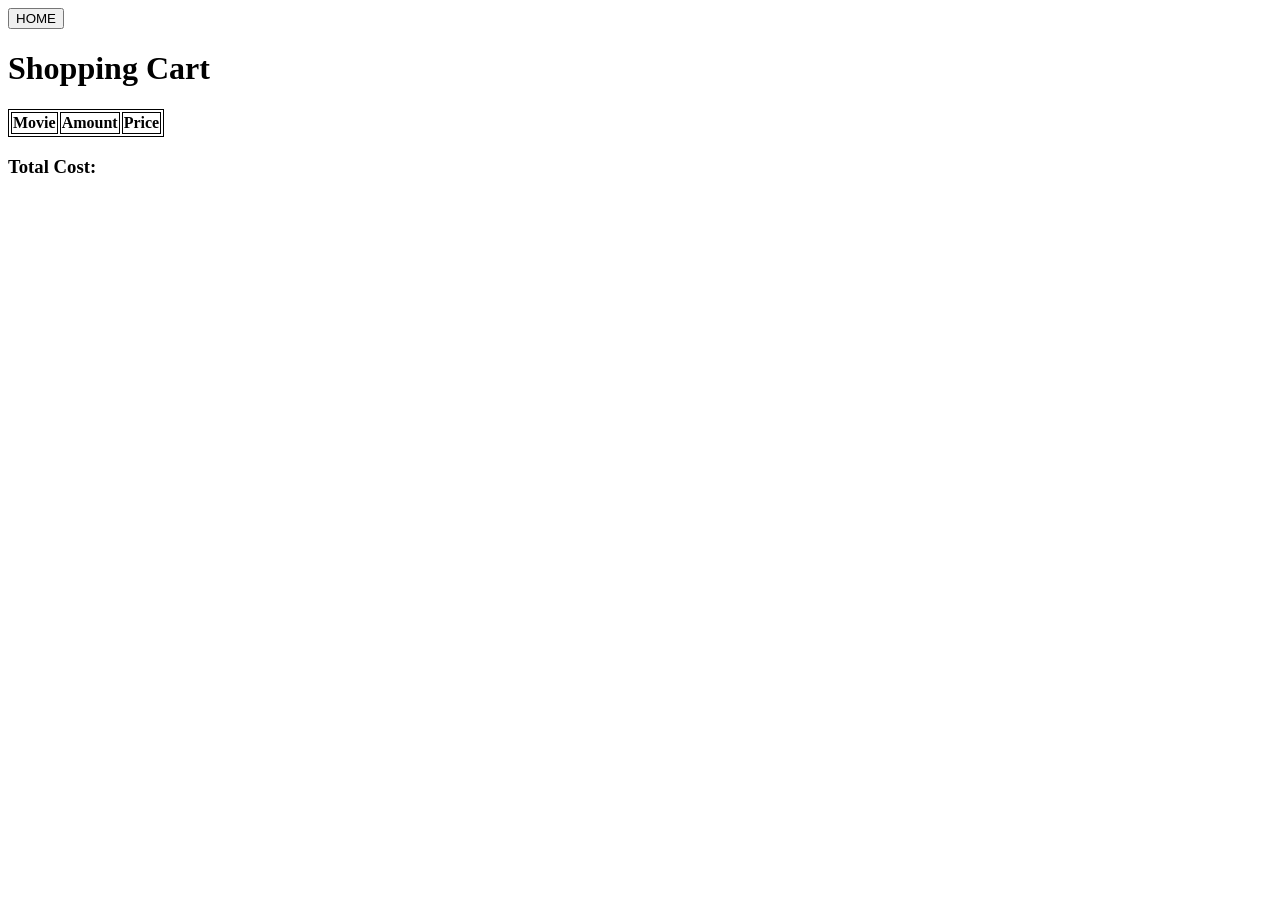
==== WebContent/cart.html @ 9f5ba29c "Fixed a lot of things" ====
<!-- This page will be seen if you logged in -->
<!DOCTYPE html>
<html lang="en">
<head>
    <meta charset="UTF-8">
    <title>Fablix</title>
</head>
<style>
    table, th, td {
        border:1px solid black;
    }
</style>
<body>
<button onclick="window.location.href = 'search.jsp';">HOME</button>
<h1>Shopping Cart</h1>


<form ACTION="#" id="cart" METHOD="post">

</form>
<table >
    <thead>
        <th>Movie</th>
        <th>Amount</th>
        <th>Price</th>
    </thead>
    <tbody id="item_list">

    </tbody>
</table>
<h3>Total Cost:</h3>
<h3 id="total_cost"></h3>
<div id="checkout"></div>

<!-- include your own JS file -->
<script src='https://code.jquery.com/jquery-3.1.0.min.js'></script>
<script type='text/javascript' src='cart.js'></script>
</body>
</html>
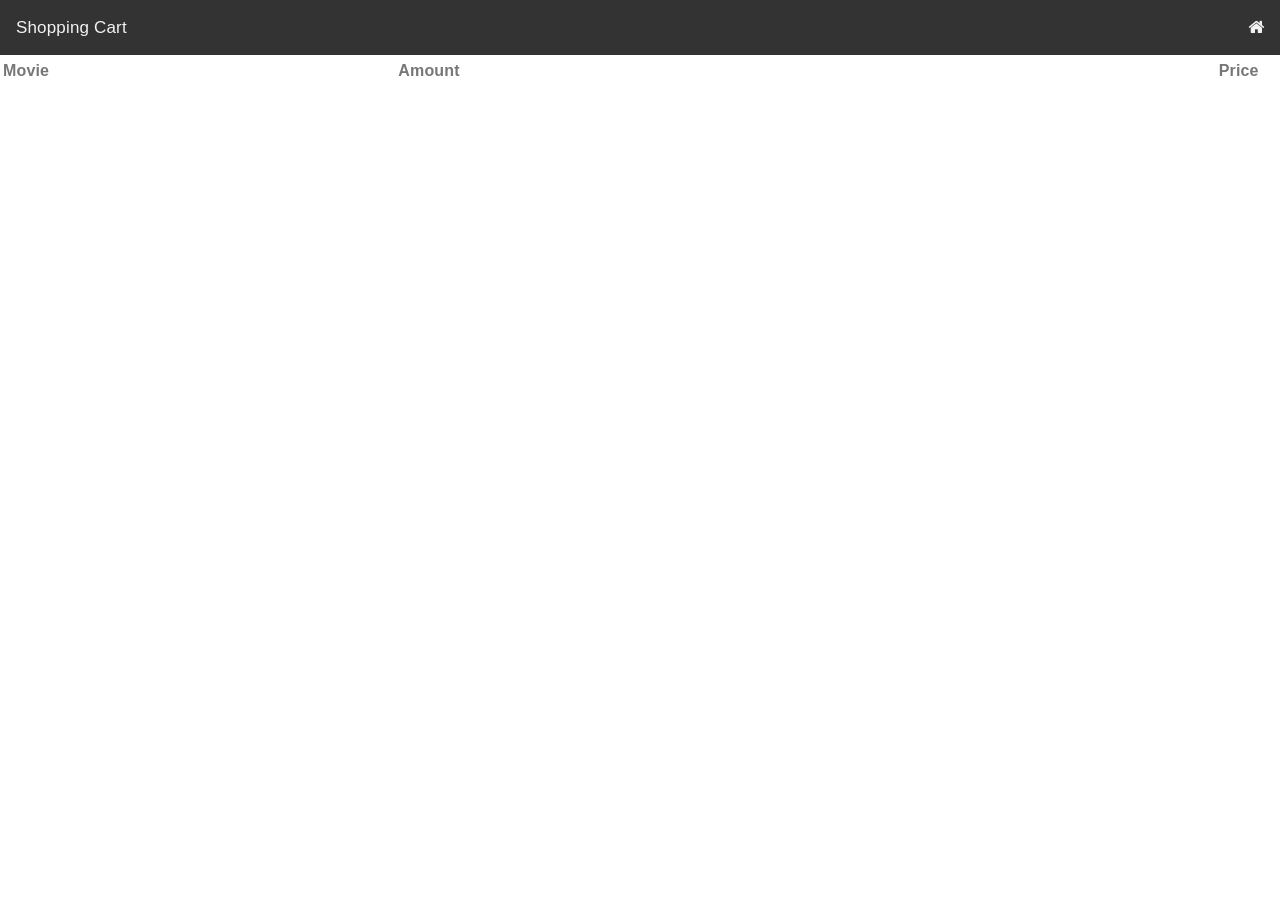
==== commit 86ebd2e6: "Css beautification" ====
--- a/WebContent/cart.html
+++ b/WebContent/cart.html
@@ -3,33 +3,33 @@
 <html lang="en">
 <head>
     <meta charset="UTF-8">
-    <title>Fablix</title>
+    <title>Shopping Cart</title>
+    <link rel="stylesheet" href="style.css">
+    <link rel="stylesheet" href="https://cdnjs.cloudflare.com/ajax/libs/font-awesome/4.7.0/css/font-awesome.min.css">
+
 </head>
-<style>
-    table, th, td {
-        border:1px solid black;
-    }
-</style>
+
 <body>
-<button onclick="window.location.href = 'search.jsp';">HOME</button>
-<h1>Shopping Cart</h1>
 
+<div class="topnav">
+    <a>Shopping Cart</a>
+    <a style="float: right" onclick="window.location.href = 'search.jsp';"><i class="fa fa-home"></i></a>
 
+</div>
 <form ACTION="#" id="cart" METHOD="post">
 
 </form>
-<table >
-    <thead>
+<table width="100%">
+    <thead style='text-align: left'>
         <th>Movie</th>
         <th>Amount</th>
-        <th>Price</th>
+        <th style='text-align: right'>Price</th>
+        <th  style='text-align: right'></th>
     </thead>
     <tbody id="item_list">
 
     </tbody>
 </table>
-<h3>Total Cost:</h3>
-<h3 id="total_cost"></h3>
 <div id="checkout"></div>
 
 <!-- include your own JS file -->
--- a/WebContent/style.css
+++ b/WebContent/style.css
@@ -0,0 +1,641 @@
+* {
+    -webkit-box-sizing: border-box;
+    -moz-box-sizing: border-box;
+    box-sizing: border-box;
+}
+
+*:before,
+*:after {
+    -webkit-box-sizing: border-box;
+    -moz-box-sizing: border-box;
+    box-sizing: border-box;
+}
+
+html, button, textarea,
+.pure-g [class *= "pure-u"] {
+    font-family: Helvetica, Arial, sans-serif;
+    letter-spacing: 0.01em;
+}
+input,select {
+    font-family: Helvetica, Arial, sans-serif;
+    letter-spacing: 0.01em;
+    margin: 20px 10px 10px 10px;
+
+}
+
+.topnav {
+    background-color: #333;
+    overflow: hidden;
+}
+
+/* Style the links inside the navigation bar */
+.topnav a {
+    float: left;
+    color: #f2f2f2;
+    text-align: center;
+    padding: 14px 16px;
+    text-decoration: none;
+    font-size: 17px;
+}
+
+
+
+/* Change the color of links on hover */
+.topnav a:hover {
+    background-color: #ddd;
+    color: black;
+}
+
+/* Add a color to the active/current link */
+.topnav a.active {
+    background-color: #04AA6D;
+    color: white;
+}
+/* --------------------------
+ * Element Styles
+ * --------------------------
+*/
+
+body {
+    min-width: 320px;
+    background-color: #fff;
+    color: #777;
+    line-height: 1.6;
+    margin: 0px;
+}
+
+h1, h2, h3, h4, h5, h6 {
+    font-weight: bold;
+    color: rgb(75, 75, 75);
+}
+h3 {
+    font-size: 1.25em;
+}
+h4 {
+    font-size: 1.125em;
+}
+
+a {
+    color: #3b8bba; /* block-background-text-normal */
+    text-decoration: none;
+}
+
+a:visited {
+    color: #265778; /* block-normal-text-normal */
+}
+
+dt {
+    font-weight: bold;
+}
+dd {
+    margin: 0 0 10px 0;
+}
+
+aside {
+    background: #1f8dd6; /* same color as selected state on site menu */
+    margin: 1em 0;
+    padding: 0.3em 1em;
+    border-radius: 3px;
+    color: #fff;
+}
+aside a, aside a:visited {
+    color: rgb(169, 226, 255);
+}
+
+
+/* --------------------------
+ * Layout Styles
+ * --------------------------
+*/
+
+/* Navigation Push Styles */
+#layout {
+    position: relative;
+    padding-left: 0;
+}
+#layout.active #menu {
+    left: 160px;
+    width: 160px;
+}
+
+/* Apply the .box class on the immediate parent of any grid element (pure-u-*) to apply some padding. */
+.l-box {
+    padding: 1em;
+}
+
+.l-wrap {
+    margin-left: auto;
+    margin-right: auto;
+}
+.content .l-wrap {
+    margin-left: -1em;
+    margin-right: -1em;
+}
+
+
+/* --------------------------
+ * Header Module Styles
+ * --------------------------
+*/
+
+.header {
+    font-family: "Raleway", "Helvetica Neue", Helvetica, Arial, sans-serif;
+    max-width: 768px;
+    margin: 0 auto;
+    padding: 1em;
+    text-align: center;
+    border-bottom: 1px solid #eee;
+    background: #fff;
+    letter-spacing: 0.05em;
+}
+.header h1 {
+    font-size: 300%;
+    font-weight: 100;
+    margin: 0;
+}
+.header h2 {
+    font-size: 125%;
+    font-weight: 100;
+    line-height: 1.5;
+    margin: 0;
+    color: #666;
+    letter-spacing: -0.02em;
+}
+
+
+/* --------------------------
+ * Content Module Styles
+ * --------------------------
+*/
+
+/* The content div is placed as a wrapper around all the docs */
+.content {
+    margin-left: auto;
+    margin-right: auto;
+    padding-left: 1em;
+    padding-right: 1em;
+    max-width: 768px;
+}
+
+.content .content-subhead {
+    margin: 2em 0 1em 0;
+    font-weight: 300;
+    color: #888;
+    position: relative;
+}
+
+.content .content-spaced {
+    line-height: 1.8;
+}
+
+.content .content-quote {
+    font-family: "Georgia", serif;
+    color: #666;
+    font-style: italic;
+    line-height: 1.8;
+    border-left: 5px solid #ddd;
+    padding-left: 1.5em;
+}
+
+
+/* --------------------------
+ * Code Styles
+ * --------------------------
+*/
+
+pre,
+code {
+    font-family: Consolas, Courier, monospace;
+    color: #333;
+    background: rgb(250, 250, 250);
+}
+
+code {
+    padding: 0.2em 0.4em;
+    white-space: nowrap;
+}
+.content p code {
+    font-size: 90%;
+}
+
+.code {
+    margin-left: -1em;
+    margin-right: -1em;
+    border: 1px solid #eee;
+    border-left-width: 0;
+    border-right-width: 0;
+    overflow-x: auto;
+}
+.code pre {
+    margin: 0;
+}
+.code code {
+    font-size: 95%;
+    white-space: pre;
+    word-wrap: normal;
+    padding: 0;
+    background: none;
+}
+.code-wrap code {
+    white-space: pre-wrap;
+    word-wrap: break-word;
+}
+.example .code {
+    margin-top: 1em;
+}
+
+/* --------------------------
+ * Footer Module Styles
+ * --------------------------
+*/
+
+.footer {
+    font-size: 87.5%;
+    border-top: 1px solid #eee;
+    margin-top: 3.4286em;
+    padding: 1.1429em;
+    background: rgb(250, 250, 250);
+}
+
+.legal {
+    line-height: 1.6;
+    text-align: center;
+    margin: 0 auto;
+}
+
+.legal-license {
+    margin-top: 0;
+}
+.legal-links {
+    list-style: none;
+    padding: 0;
+    margin-bottom: 0;
+}
+.legal-copyright {
+    margin-top: 0;
+    margin-bottom: 0;
+}
+
+
+/* --------------------------
+ * Main Navigation Bar Styles
+ * --------------------------
+*/
+
+/* Add transition to containers so they can push in and out */
+#layout,
+#menu,
+.menu-link {
+    -webkit-transition: all 0.2s ease-out;
+    -moz-transition: all 0.2s ease-out;
+    -ms-transition: all 0.2s ease-out;
+    -o-transition: all 0.2s ease-out;
+    transition: all 0.2s ease-out;
+}
+
+#layout.active .menu-link {
+    left: 160px;
+}
+
+#menu {
+    margin-left: -160px; /* "#menu" width */
+    width: 160px;
+    position: fixed;
+    top: 0;
+    left: 0;
+    bottom: 0;
+    z-index: 1000; /* so the menu or its navicon stays above all content */
+    background: #191818;
+    overflow-y: auto;
+}
+#menu a {
+    color: #999;
+    border: none;
+    white-space: normal;
+    padding: 0.625em 1em;
+}
+
+#menu .pure-menu-open {
+    background: transparent;
+    border: 0;
+}
+
+#menu .pure-menu ul {
+    border: none;
+    background: transparent;
+    display: block;
+}
+
+#menu .pure-menu ul,
+#menu .pure-menu .menu-item-divided {
+    border-top: 1px solid #333;
+}
+
+#menu .pure-menu-list li .pure-menu-link:hover,
+#menu .pure-menu-list li .pure-menu-link:focus {
+    background: #333;
+}
+
+.menu-link {
+    position: fixed;
+    display: block; /* show this only on small screens */
+    top: 0;
+    left: 0; /* "#menu width" */
+    background: #000;
+    background: rgba(0,0,0,0.7);
+    font-size: 11px; /* change this value to increase/decrease button size */
+    z-index: 10;
+    width: 4em;
+    height: 4em;
+    padding: 1em;
+}
+
+.menu-link:hover,
+.menu-link:focus {
+    background: #000;
+}
+
+.menu-link span {
+    position: relative;
+    display: block;
+    margin-top: 0.9em;
+}
+
+.menu-link span,
+.menu-link span:before,
+.menu-link span:after {
+    background-color: #fff;
+    pointer-events: none;
+    width: 100%;
+    height: .2em;
+    -webkit-transition: all 0.4s;
+    -moz-transition: all 0.4s;
+    -ms-transition: all 0.4s;
+    -o-transition: all 0.4s;
+    transition: all 0.4s;
+}
+
+.menu-link span:before,
+.menu-link span:after {
+    position: absolute;
+    top: -.55em;
+    content: " ";
+}
+
+.menu-link span:after {
+    top: .55em;
+}
+
+.menu-link.active span {
+    background: transparent;
+}
+
+.menu-link.active span:before {
+    -webkit-transform: rotate(45deg) translate(.5em, .4em);
+    -moz-transform: rotate(45deg) translate(.5em, .4em);
+    -ms-transform: rotate(45deg) translate(.5em, .4em);
+    -o-transform: rotate(45deg) translate(.5em, .4em);
+    transform: rotate(45deg) translate(.5em, .4em);
+}
+
+.menu-link.active span:after {
+    -webkit-transform: rotate(-45deg) translate(.4em, -.3em);
+    -moz-transform: rotate(-45deg) translate(.4em, -.3em);
+    -ms-transform: rotate(-45deg) translate(.4em, -.3em);
+    -o-transform: rotate(-45deg) translate(.4em, -.3em);
+    transform: rotate(-45deg) translate(.4em, -.3em);
+}
+
+#menu .pure-menu-heading {
+    font-size: 125%;
+    font-weight: 300;
+    letter-spacing: 0.1em;
+    color: #fff;
+    margin-top: 0;
+    padding: 0.5em 0.8em;
+    text-transform: uppercase;
+}
+#menu .pure-menu-heading:hover,
+#menu .pure-menu-heading:focus {
+    color: #999;
+}
+
+#menu .pure-menu-item .active {
+    background: #1f8dd6;
+    color: #fff;
+}
+
+#menu li.pure-menu-item .active:hover,
+#menu li.pure-menu-item .active:focus {
+    background: #1f8dd6;
+}
+
+
+/* ---------------------
+ * Smaller Module Styles
+ * ---------------------
+*/
+
+.pure-img-responsive {
+    max-width: 100%;
+    height: auto;
+}
+
+.pure-paginator .pure-button {
+    -webkit-box-sizing: content-box;
+    -moz-box-sizing: content-box;
+    box-sizing: content-box;
+}
+
+.pure-button {
+    font-family: inherit;
+}
+a.pure-button-primary {
+    color: white;
+}
+
+
+/* green call to action button class */
+.notice {
+    background-color: #61B842;
+    color: white;
+}
+
+.muted {
+    color: #ccc;
+}
+
+
+
+/* -------------
+ * Table Styles
+ * -------------
+*/
+.pure-table th,
+.pure-table td {
+    padding: 0.5em 1em;
+}
+
+.table-responsive {
+    margin-left: -1em;
+    margin-right: -1em;
+    overflow-x: auto;
+    margin-bottom: 1em;
+}
+.table-responsive table {
+    width: 100%;
+    min-width: 35.5em;
+    border-left-width: 0;
+    border-right-width: 0;
+}
+
+.table-responsive .mq-table {
+    width: 100%;
+    min-width: 44em;
+}
+.mq-table th.highlight {
+    background-color: rgb(255, 234, 133);
+}
+.mq-table td.highlight {
+    background-color: rgb(255, 250, 229);
+}
+.mq-table th.highlight code,
+.mq-table td.highlight code {
+    background: rgb(255, 255, 243);
+}
+.mq-table-mq code {
+    font-size: 0.875em;
+}
+
+/* ----------------------------
+ * Example for full-width Grids
+ * ----------------------------
+*/
+
+.grids-example {
+    background: rgb(250, 250, 250);
+    margin: 2em auto;
+    border-top: 1px solid #ddd;
+    border-bottom: 1px solid #ddd;
+}
+
+/* --------------------------
+ * State Rules
+ * --------------------------
+*/
+
+
+.is-code-full {
+    text-align: center;
+}
+.is-code-full .code {
+    margin-left: auto;
+    margin-right: auto;
+}
+.is-code-full code {
+    display: inline-block;
+    max-width: 768px;
+    margin-left: auto;
+    margin-right: auto;
+}
+
+
+/* --------------------------
+ * Responsive Styles
+ * --------------------------
+*/
+
+@media screen and (min-width: 35.5em) {
+
+    .legal-license {
+        text-align: left;
+        margin: 0;
+    }
+    .legal-copyright,
+    .legal-links,
+    .legal-links li {
+        text-align: right;
+        margin: 0;
+    }
+
+}
+
+@media screen and (min-width: 48em) {
+
+    .l-wrap,
+    .l-wrap .content {
+        padding-left: 1em;
+        padding-right: 1em;
+    }
+    .content .l-wrap {
+        margin-left: -2em;
+        margin-right: -2em;
+    }
+
+    .header,
+    .content {
+        padding-left: 2em;
+        padding-right: 2em;
+    }
+
+    .header h1 {
+        font-size: 320%;
+    }
+    .header h2 {
+        font-size: 128%;
+    }
+
+    .content p {
+        font-size: 1.125em;
+    }
+
+    .code {
+        margin-left: auto;
+        margin-right: auto;
+        border-left-width: 1px;
+        border-right-width: 1px;
+    }
+
+    .table-responsive {
+        margin-left: auto;
+        margin-right: auto;
+    }
+    .table-responsive table {
+        border-left-width: 1px;
+        border-right-width: 1px;
+    }
+
+}
+
+@media (max-width: 58em) {
+    /* Only apply this when the window is smaller. Otherwise, the following
+    case results in extra padding on the left:
+        * Make the window small. (Rotate to portrait on a mobile.)
+        * Tap the menu to trigger the active state.
+        * Make the window large again. (Rotate to landscape on mobile.)
+    */
+    #layout.active {
+        position: relative;
+        left: 160px;
+    }
+}
+
+@media (min-width: 58em) {
+
+    #layout {
+        padding-left: 160px; /* left col width "#menu" */
+        left: 0;
+    }
+    #menu {
+        left: 160px;
+    }
+    .menu-link {
+        position: fixed;
+        left: 160px;
+        display: none;
+    }
+    #layout.active .menu-link {
+        left: 160px;
+    }
+
+}
